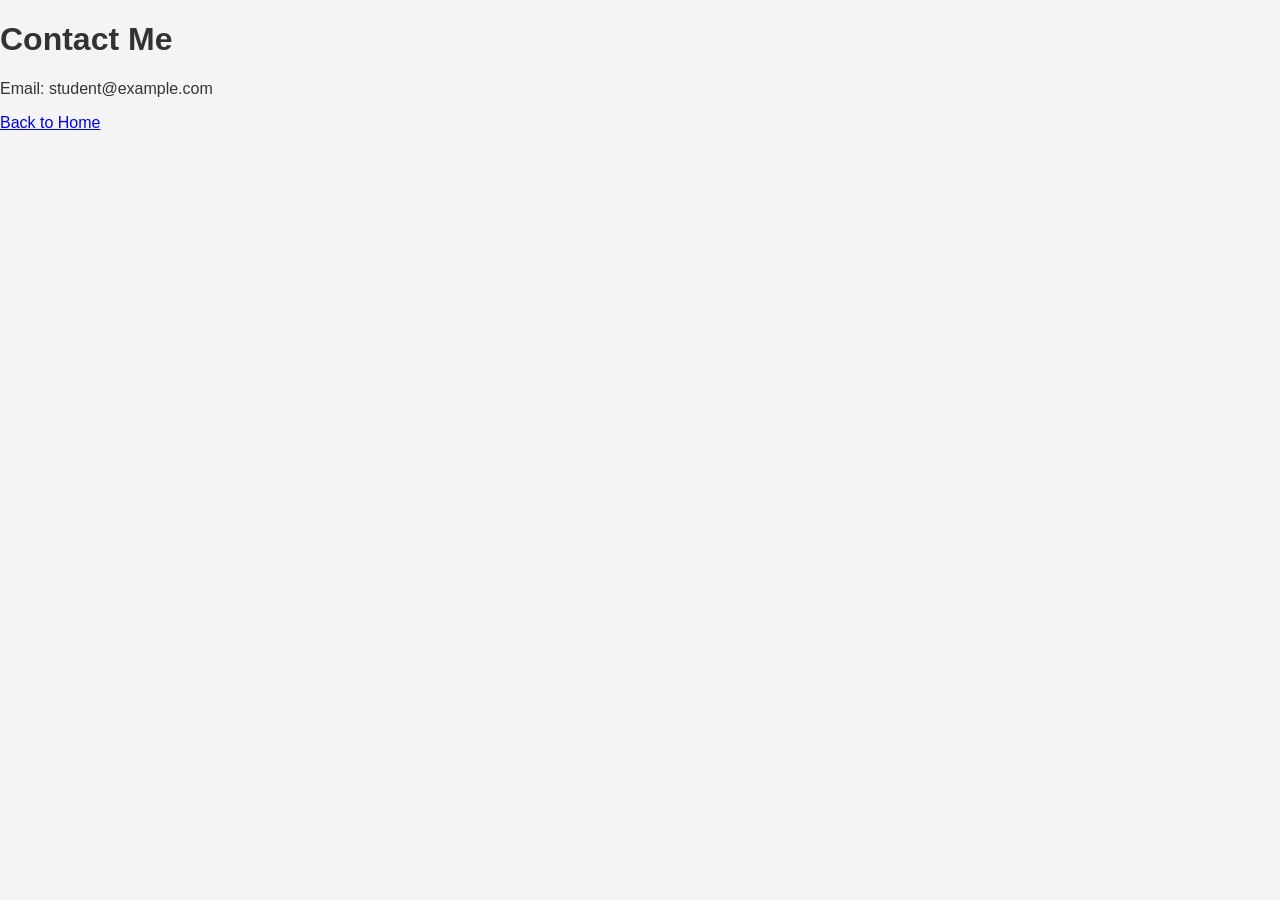
==== contact.html @ c4c54d2e "Add contact page" ====
<!DOCTYPE html>
<html lang="en">
<head>
    <meta charset="UTF-8">
    <title>Contact Me</title>
    <link rel="stylesheet" href="css/style.css">
</head>
<body>
    <h1>Contact Me</h1>
    <p>Email: student@example.com</p>
    <a href="index.html">Back to Home</a>
</body>
</html>
---- css/style.css ----
body {
    font-family: Arial, sans-serif;
    margin: 0;
    background-color: #f4f4f4;
    color: #333;
}
header {
    background-color: #234e70;
    color: white;
    text-align: center;
    padding: 30px;
}
nav {
    background-color: #222;
    padding: 15px;
    text-align: center;
}
nav a {
    color: white;
    text-decoration: none;
    margin: 15px;
}
main {
    padding: 25px;
}
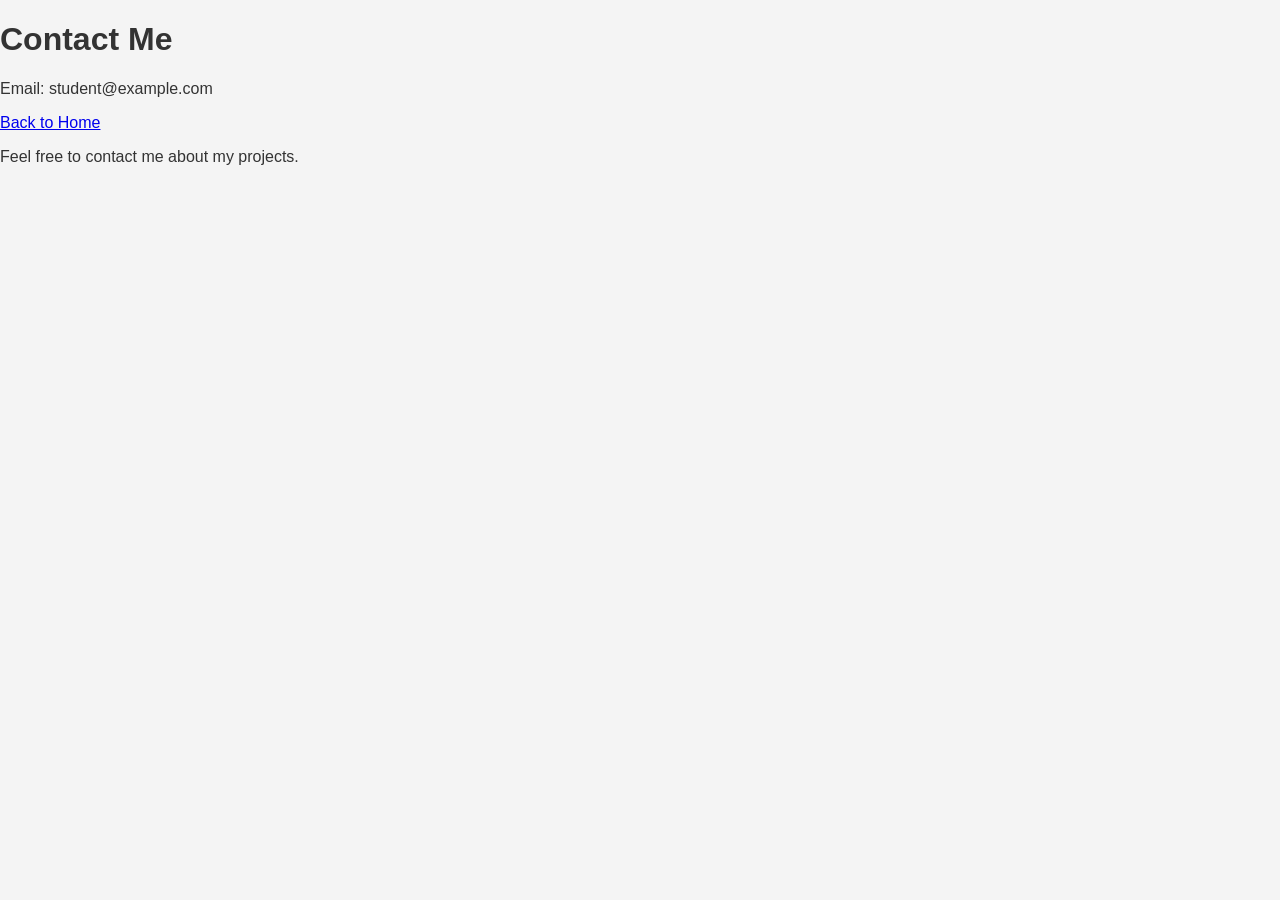
==== commit feb0d3c8: "Improve contact page" ====
--- a/contact.html
+++ b/contact.html
@@ -11,3 +11,5 @@
     <a href="index.html">Back to Home</a>
 </body>
 </html>
+
+<p>Feel free to contact me about my projects.</p>
